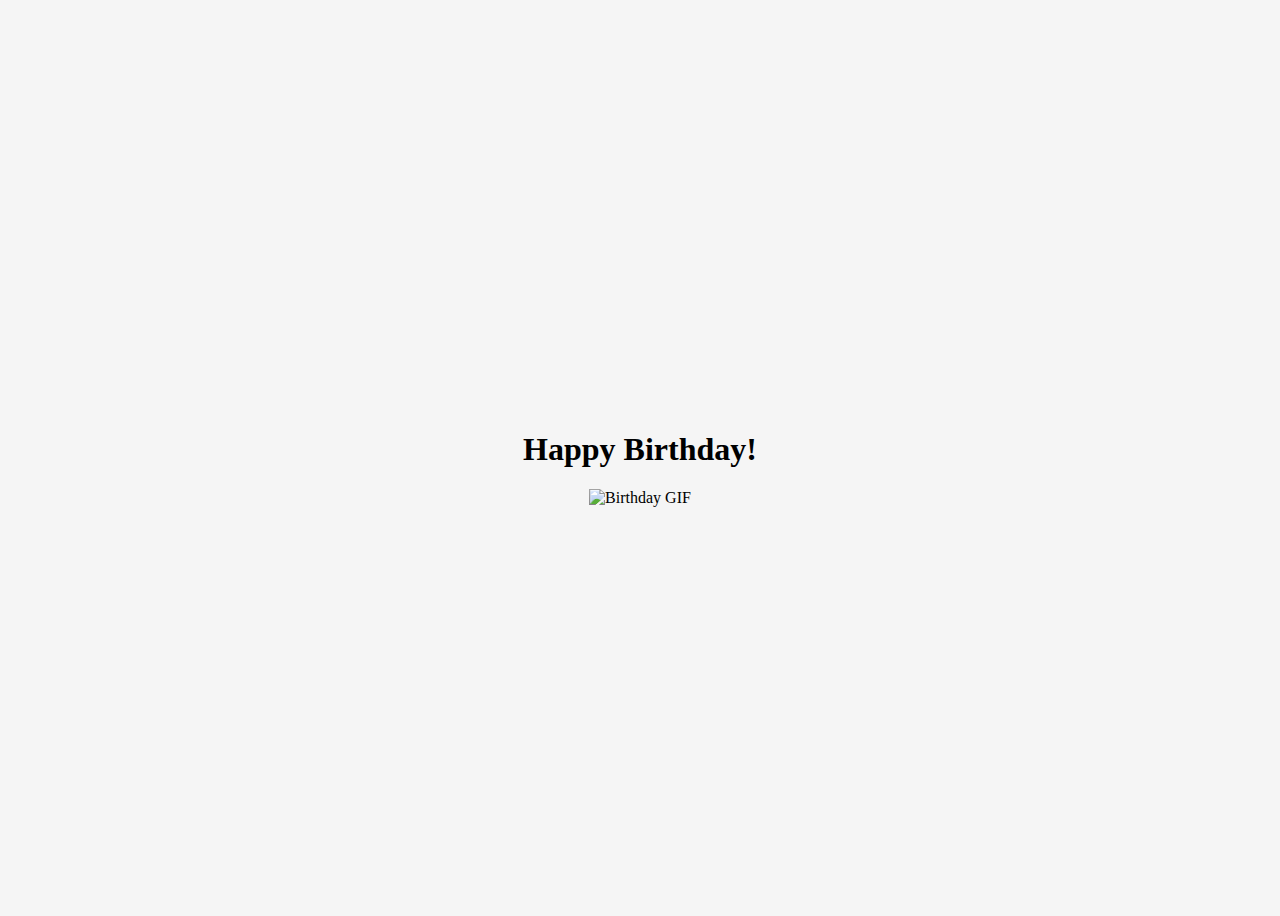
==== birthday.html @ 043bdb0e "Add files via upload" ====
<!DOCTYPE html>
<html lang="en">
<head>
    <meta charset="UTF-8">
    <meta name="viewport" content="width=device-width, initial-scale=1.0">
    <title>Happy Birthday!</title>
</head>
<body style="display: flex; justify-content: center; align-items: center; min-height: 100vh; background-color: #f5f5f5;">
    <div style="text-align: center;">
        <h1>Happy Birthday!</h1>
        <img src="https://i.giphy.com/media/v1.Y2lkPTc5MGI3NjExNXJ3dHkzOXhycXNkcjE0azJ2dTBrbnEydHR0MTF5MXFwcWFveng0ZiZlcD12MV9pbnRlcm5hbF9naWZfYnlfaWQmY3Q9dg/ynmvLvIVxxofJuk9MO/giphy.gif" alt="Birthday GIF" style="max-width: 100%; height: auto;">
    </div>
</body>
</html>
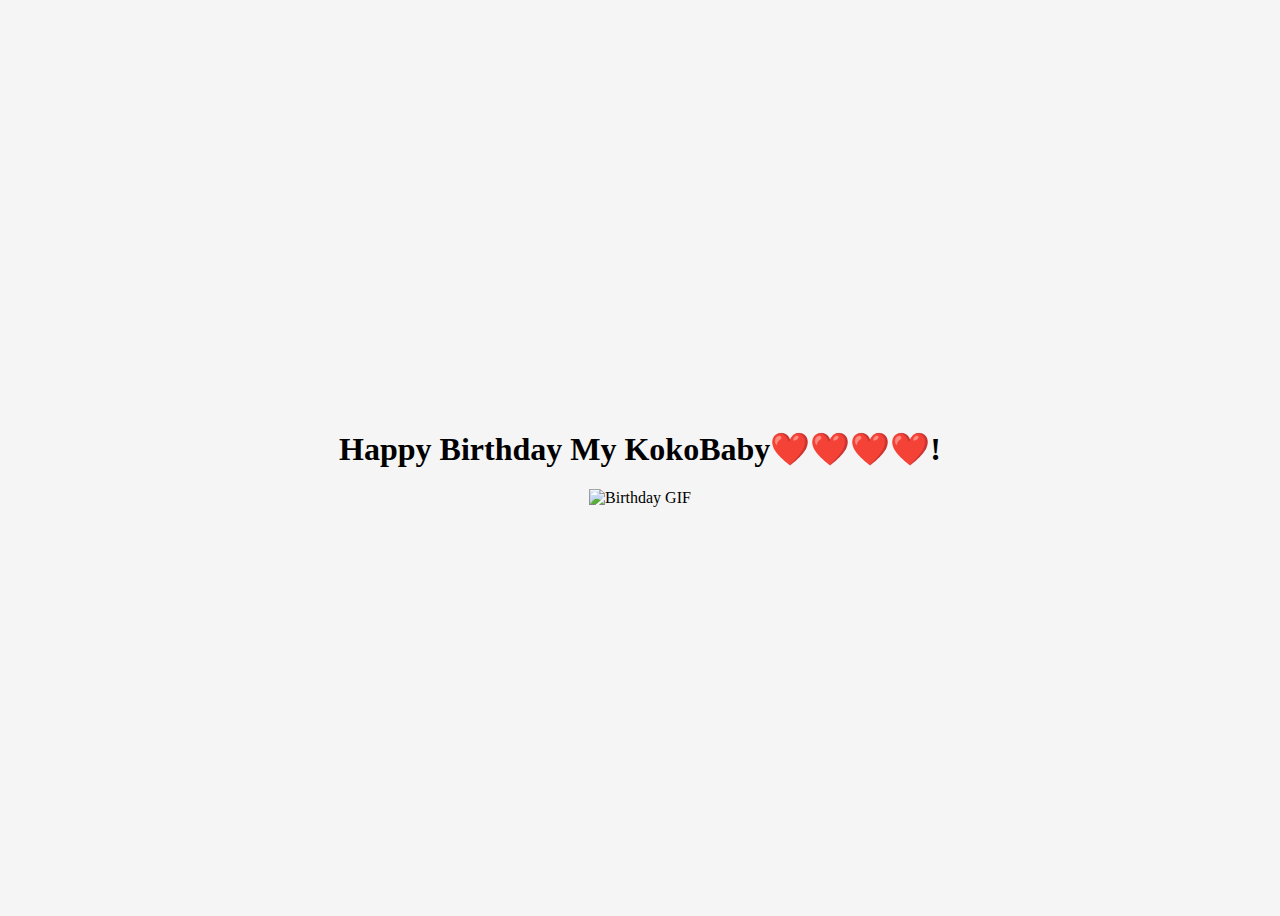
==== commit ee871c95: "Update birthday.html" ====
--- a/birthday.html
+++ b/birthday.html
@@ -3,11 +3,11 @@
 <head>
     <meta charset="UTF-8">
     <meta name="viewport" content="width=device-width, initial-scale=1.0">
-    <title>Happy Birthday!</title>
+    <title>Happy Birthday My KokoBaby!</title>
 </head>
 <body style="display: flex; justify-content: center; align-items: center; min-height: 100vh; background-color: #f5f5f5;">
     <div style="text-align: center;">
-        <h1>Happy Birthday!</h1>
+        <h1>Happy Birthday My KokoBaby❤️❤️❤️❤️!</h1>
         <img src="https://i.giphy.com/media/v1.Y2lkPTc5MGI3NjExNXJ3dHkzOXhycXNkcjE0azJ2dTBrbnEydHR0MTF5MXFwcWFveng0ZiZlcD12MV9pbnRlcm5hbF9naWZfYnlfaWQmY3Q9dg/ynmvLvIVxxofJuk9MO/giphy.gif" alt="Birthday GIF" style="max-width: 100%; height: auto;">
     </div>
 </body>
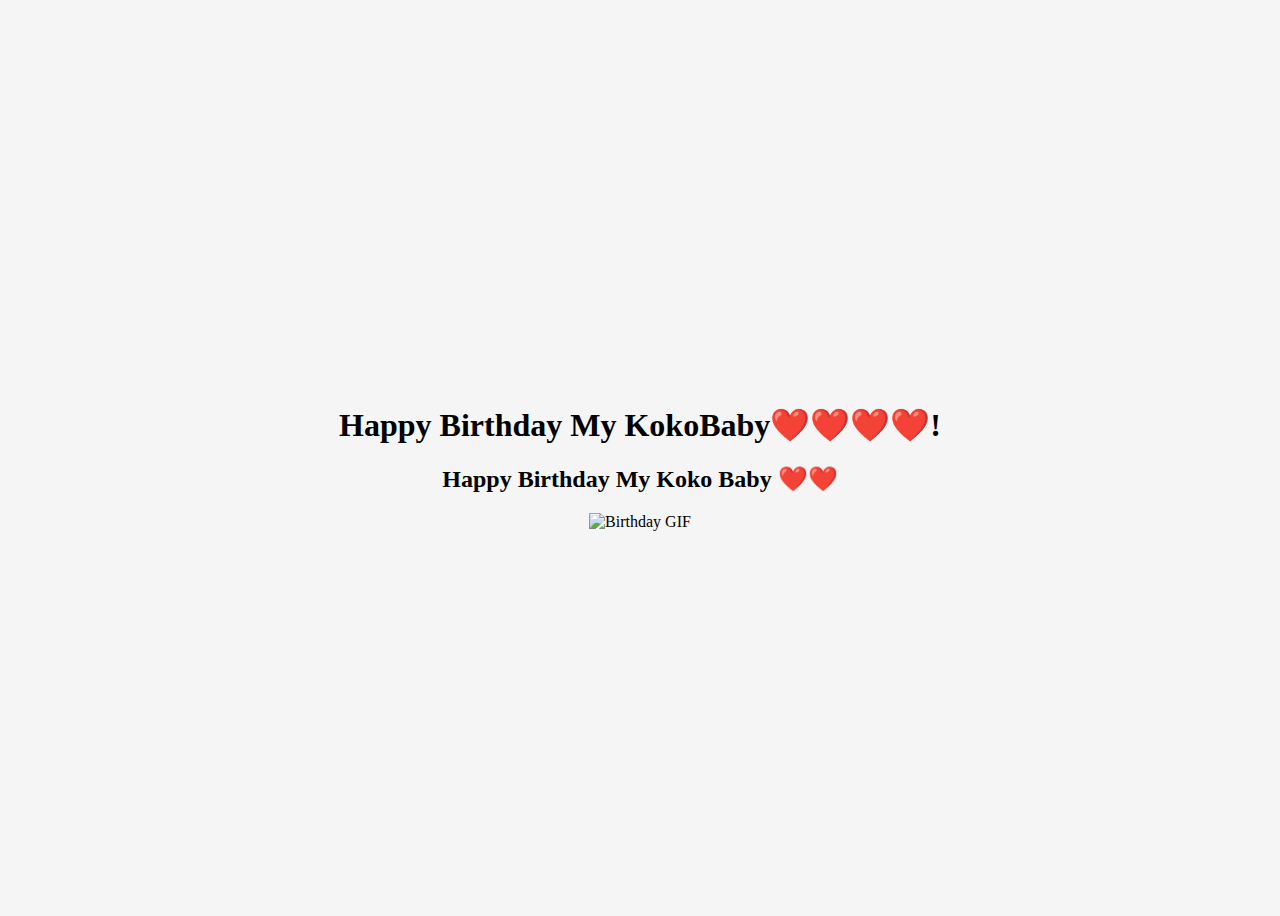
==== commit 6540fbb1: "Update birthday.html" ====
--- a/birthday.html
+++ b/birthday.html
@@ -8,6 +8,7 @@
 <body style="display: flex; justify-content: center; align-items: center; min-height: 100vh; background-color: #f5f5f5;">
     <div style="text-align: center;">
         <h1>Happy Birthday My KokoBaby❤️❤️❤️❤️!</h1>
+        <h2>Happy Birthday My Koko Baby ❤️❤️</h2>
         <img src="https://i.giphy.com/media/v1.Y2lkPTc5MGI3NjExNXJ3dHkzOXhycXNkcjE0azJ2dTBrbnEydHR0MTF5MXFwcWFveng0ZiZlcD12MV9pbnRlcm5hbF9naWZfYnlfaWQmY3Q9dg/ynmvLvIVxxofJuk9MO/giphy.gif" alt="Birthday GIF" style="max-width: 100%; height: auto;">
     </div>
 </body>
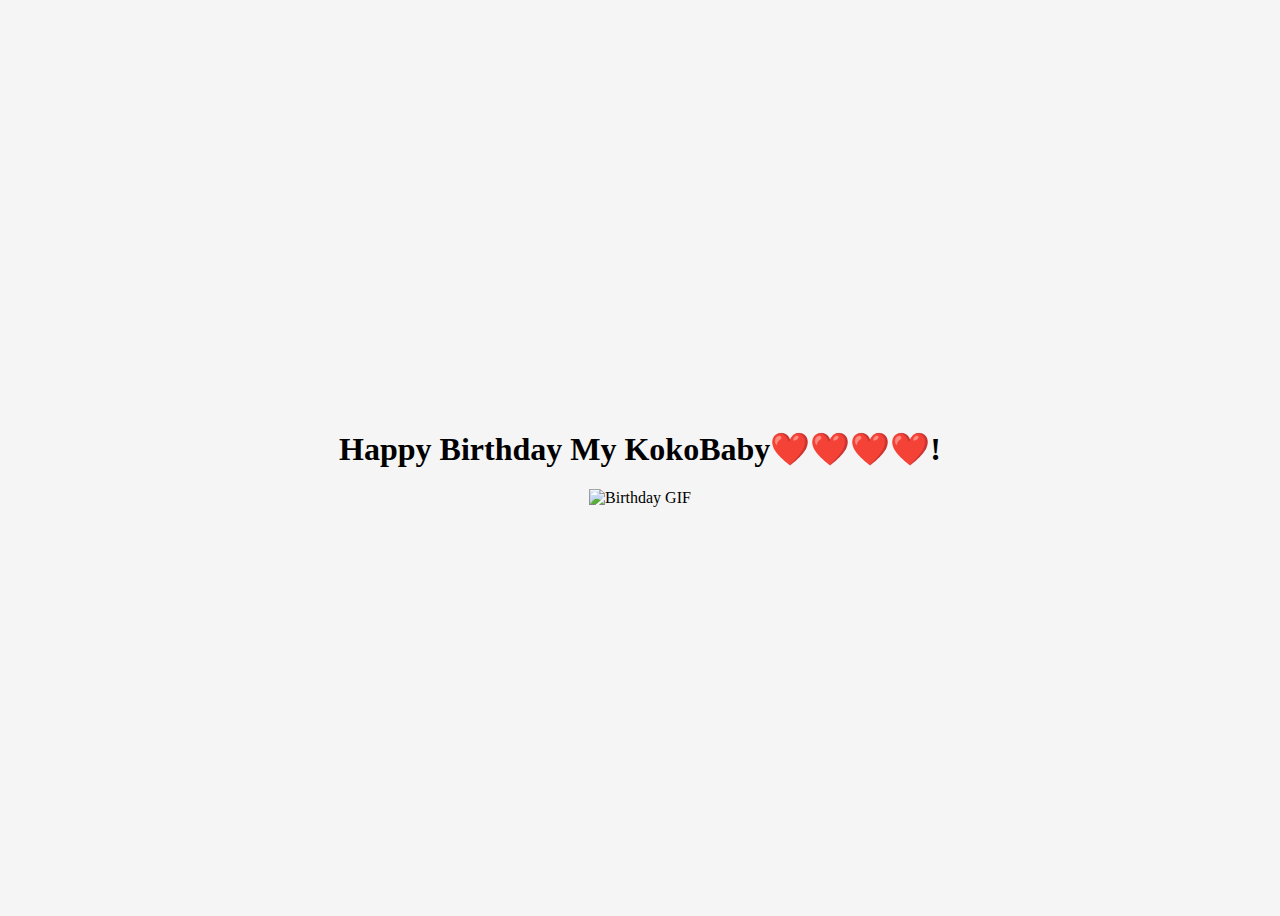
==== commit 0b2a5a20: "Update birthday.html" ====
--- a/birthday.html
+++ b/birthday.html
@@ -8,7 +8,6 @@
 <body style="display: flex; justify-content: center; align-items: center; min-height: 100vh; background-color: #f5f5f5;">
     <div style="text-align: center;">
         <h1>Happy Birthday My KokoBaby❤️❤️❤️❤️!</h1>
-        <h2>Happy Birthday My Koko Baby ❤️❤️</h2>
         <img src="https://i.giphy.com/media/v1.Y2lkPTc5MGI3NjExNXJ3dHkzOXhycXNkcjE0azJ2dTBrbnEydHR0MTF5MXFwcWFveng0ZiZlcD12MV9pbnRlcm5hbF9naWZfYnlfaWQmY3Q9dg/ynmvLvIVxxofJuk9MO/giphy.gif" alt="Birthday GIF" style="max-width: 100%; height: auto;">
     </div>
 </body>
